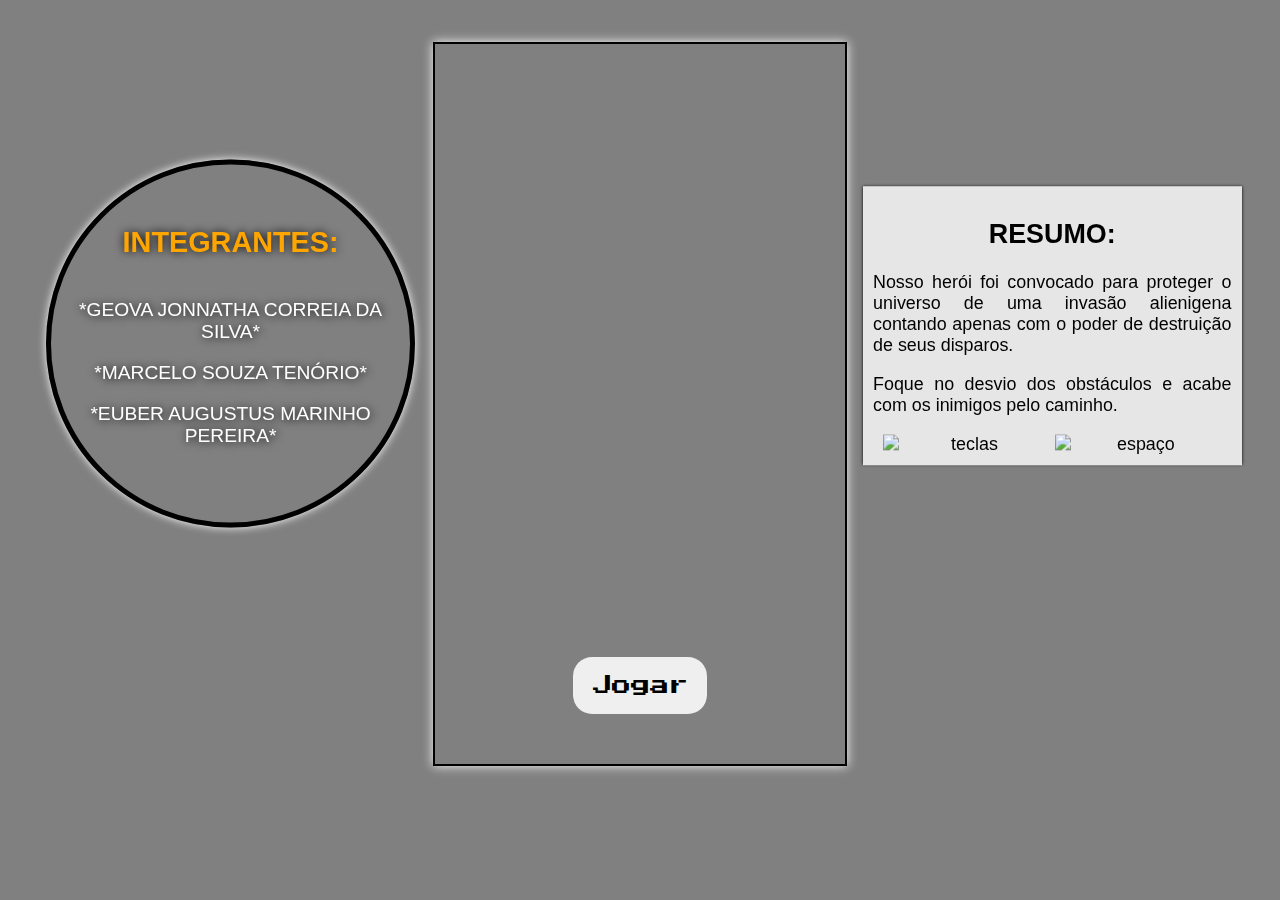
==== index.html @ 0bdc0d00 "atualização 13/12/2020" ====
<!DOCTYPE html>
<html lang="pt-br">
<head>
	<meta charset="UTF-8">
	<meta name="viewport" content="width=device-width, initial-scale=1.0">
	<title>Guerra Estelar</title>
	<link rel="stylesheet" href="./default.css">
	<link rel="shortcut icon" href="./images/hero.png" type="image/x-icon">
	<link href="https://fonts.googleapis.com/css2?family=Press+Start+2P&display=swap" rel="stylesheet">
</head> 
<body>
	<div id='container'>
		<div id='integrantes'>
			<h2>INTEGRANTES:</h2>
			<p>*GEOVA JONNATHA CORREIA DA SILVA*</p>
			<p>*MARCELO SOUZA TENÓRIO*</p>
			<p>*EUBER AUGUSTUS MARINHO PEREIRA*</p>
		</div>
		<div id='interface'>
			<canvas id='fase' width='400' height='500' ></canvas>
			<!--Colisão-->
		</div>
		<div id='inform'>
			<h2>RESUMO:</h2>
			<p>Nosso herói foi convocado para proteger o universo de uma invasão alienigena contando apenas com o poder de destruição de seus disparos.</p>
			<p>Foque no desvio dos obstáculos e acabe com os inimigos pelo caminho.</p>
			<img src="./images/teclas-solo.png" alt="teclas">
			<img src="./images/teclas-spa.png" alt="espaço">
		</div>
		<div id='menu'>
			<button onclick="ativa_menu()">
				Jogar
			</button>
		</div>
		<div id='restart'> 
			<button onclick="reset()">
				Jogar Novamente
			</button>
	</div>
	</div>
	<script src="./js/game.js"></script>
</body>
</html>
---- default.css ----
body{
  background: grey;
  font-family: Impact, Haettenschweiler, 'Arial Narrow Bold', sans-serif;
  font-size: 1.4vw;
}
#jogar {
  font-family: 'Press Start 2P', cursive;
}
h1 {
  display: inline-block;
  text-shadow: 0 0 5px white; 
  transform: translateY(-25%);
}
#container {
  margin-top: 2.6rem;
  box-sizing: border-box;
  text-align: center;
  padding: 0 3vw 0 3vw;
}
#fase {
  height: 80vh;
  width: 32vw;
}
#interface {
  width: 32vw;/*tamanho largura div*/
  height: 80vh; /*altura div*/
  border: 2px solid black; /*tamanho/tipo/cor da borda*/
  margin: 0  2%;
  display: inline-block;
  box-shadow: 0px 0px 10px rgb(248, 248, 248); /*sombra atras da div*/
  
}

#integrantes {
  background-image: url('./images/fundo_inte.gif');
  background-size: cover;
  width: 28vw;
  height: 28vw;
  border-radius: 50%;
  position: fixed;
  top: 30%;
  transform: translateY(-30%);
  border: 5px solid black;
  box-shadow: 0px 0px 8px white;
  font-size: 1.5vw;
  
}
#integrantes p{
  color:white;
  text-shadow: 1px 1px 10px black;
  position: relative;
  top: 15%;
  text-align: center;
}
#integrantes h2{
  color: orange;
  text-shadow: 0px 0px 10px black;
  position: relative;
  top: 15%;
  transform: translateY(-50%);
  text-align: center;
}

#inform{
  background-color: rgba(255, 255, 255, 0.8);
  max-width: 28vw;
  padding: 0.8vw;
  position: fixed;
  top: 30%;
  transform: translateY(-30%);
  right: 3vw;
  box-shadow: 0 0 3px black;
}
#inform p {
  text-align: justify;
}
#inform img {
  width: 13vw;
  display: inline-block;

}


#menu {
  bottom: 7rem;
  position: relative;


}
#menu button {
  font-family: 'Press Start 2P', cursive;
  cursor: pointer;
  border-radius: 1.2rem;
  font-size: 1.5vw;
  padding: 1.5vw;
  border: none;
  transition: 0.5s;
}

#menu button:hover {
  background-color: black;
  color: white;

}

#restart {
  bottom: 7rem;
  position: relative;
  display: none;
}
#restart button {
  font-family: 'Press Start 2P', cursive;
  cursor: pointer;
  border-radius: 1.1rem;
  font-size: 1.5vw;
  padding: 1.5vw;
  border: none;
  transition: 0.5s;
}

#restart button:hover {
  background-color: black;
  color: white;
}
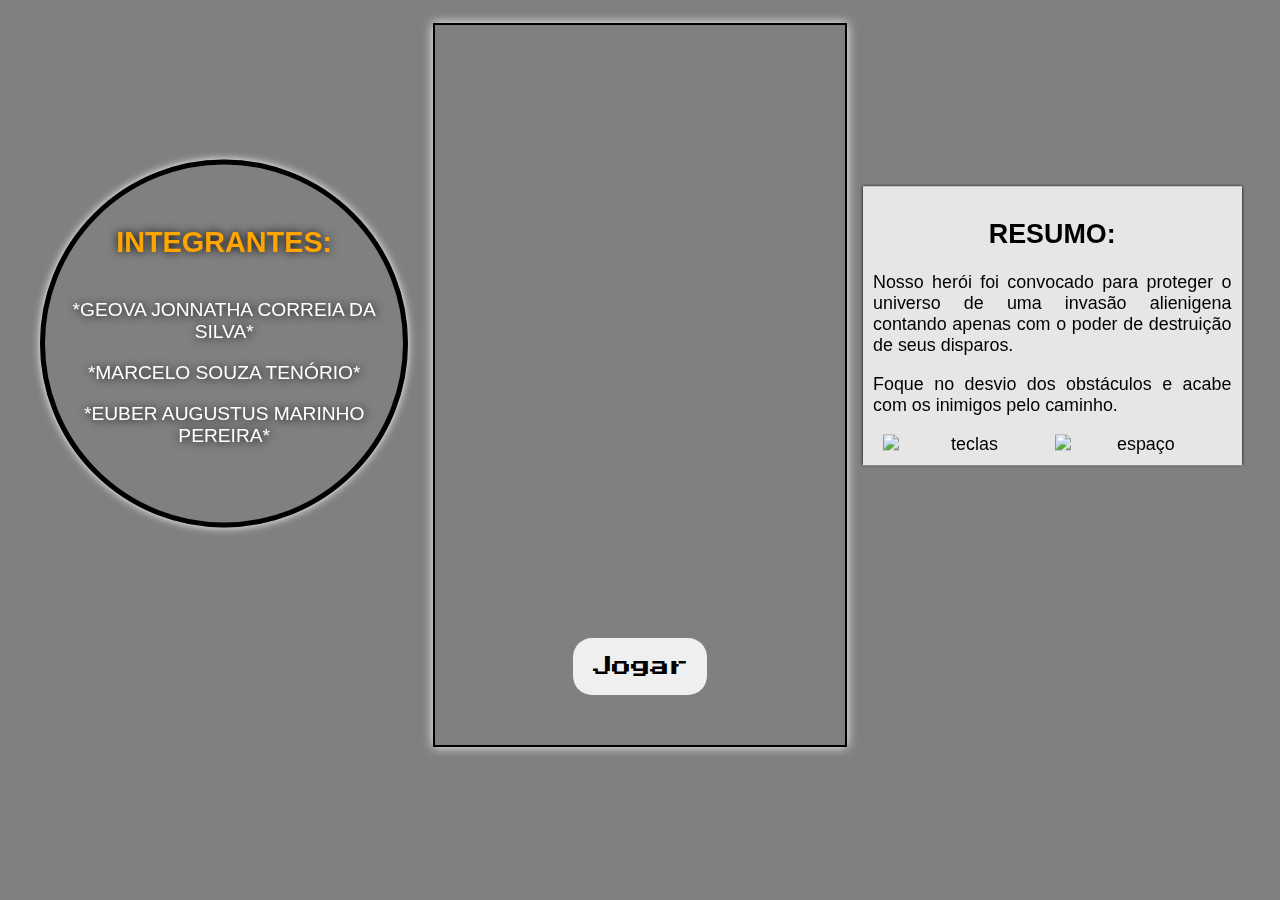
==== commit a6797d85: "ultima atualização" ====
--- a/index.html
+++ b/index.html
@@ -19,6 +19,30 @@
 		<div id='interface'>
 			<canvas id='fase' width='400' height='500' ></canvas>
 			<!--Colisão-->
+			<div id='topo_sco'>
+				Tempo decorrido:
+				<div id='tempo'></div>
+				<div id='top2'>
+					Score:
+					<div id ='score'>0</div>
+				</div>
+			</div>
+			<div id='record'>
+				<div id='record_final'>
+				</div>
+				<div id='tempo_final'>
+				</div>
+				<div id='restart'> 
+					<button onclick="reset()">
+						Jogar Novamente
+					</button>
+				</div>
+			</div>
+			<div id='menu'>
+				<button onclick="ativa_menu()">
+					Jogar
+				</button>
+			</div>
 		</div>
 		<div id='inform'>
 			<h2>RESUMO:</h2>
@@ -27,16 +51,7 @@
 			<img src="./images/teclas-solo.png" alt="teclas">
 			<img src="./images/teclas-spa.png" alt="espaço">
 		</div>
-		<div id='menu'>
-			<button onclick="ativa_menu()">
-				Jogar
-			</button>
-		</div>
-		<div id='restart'> 
-			<button onclick="reset()">
-				Jogar Novamente
-			</button>
-	</div>
+		
 	</div>
 	<script src="./js/game.js"></script>
 </body>
--- a/default.css
+++ b/default.css
@@ -12,10 +12,10 @@
   transform: translateY(-25%);
 }
 #container {
-  margin-top: 2.6rem;
+  margin-top: 1.8vw;
   box-sizing: border-box;
   text-align: center;
-  padding: 0 3vw 0 3vw;
+  padding: 0 2.5vw 0 2.5vw;
 }
 #fase {
   height: 80vh;
@@ -104,7 +104,7 @@
 }
 
 #restart {
-  bottom: 7rem;
+  
   position: relative;
   display: none;
 }
@@ -122,3 +122,43 @@
   background-color: black;
   color: white;
 }
+
+#topo_sco {
+  margin: 1rem 0 0 1rem;
+  bottom:100%;
+  right: 2vw;
+  position: relative;
+  color: white;
+  font-size: 0.8vw;
+  font-family: 'Press Start 2P', cursive;
+  display: none;
+}
+
+#tempo {
+  display: inline-block;
+}
+#top2 {
+  display: inline-block;
+  margin-left: 3.5vw;
+}
+
+#score {
+  display: inline-block;
+}
+#record {
+    font-family: 'Press Start 2P', cursive;
+    font-size: 1vw;
+    color: white;
+    position: relative;
+    display: none;
+    text-align: center;
+    bottom: 45%;
+}
+
+#record_final{
+  display: block;
+}
+#tempo_final{ 
+  display: block;
+  padding: 0.5vw;
+}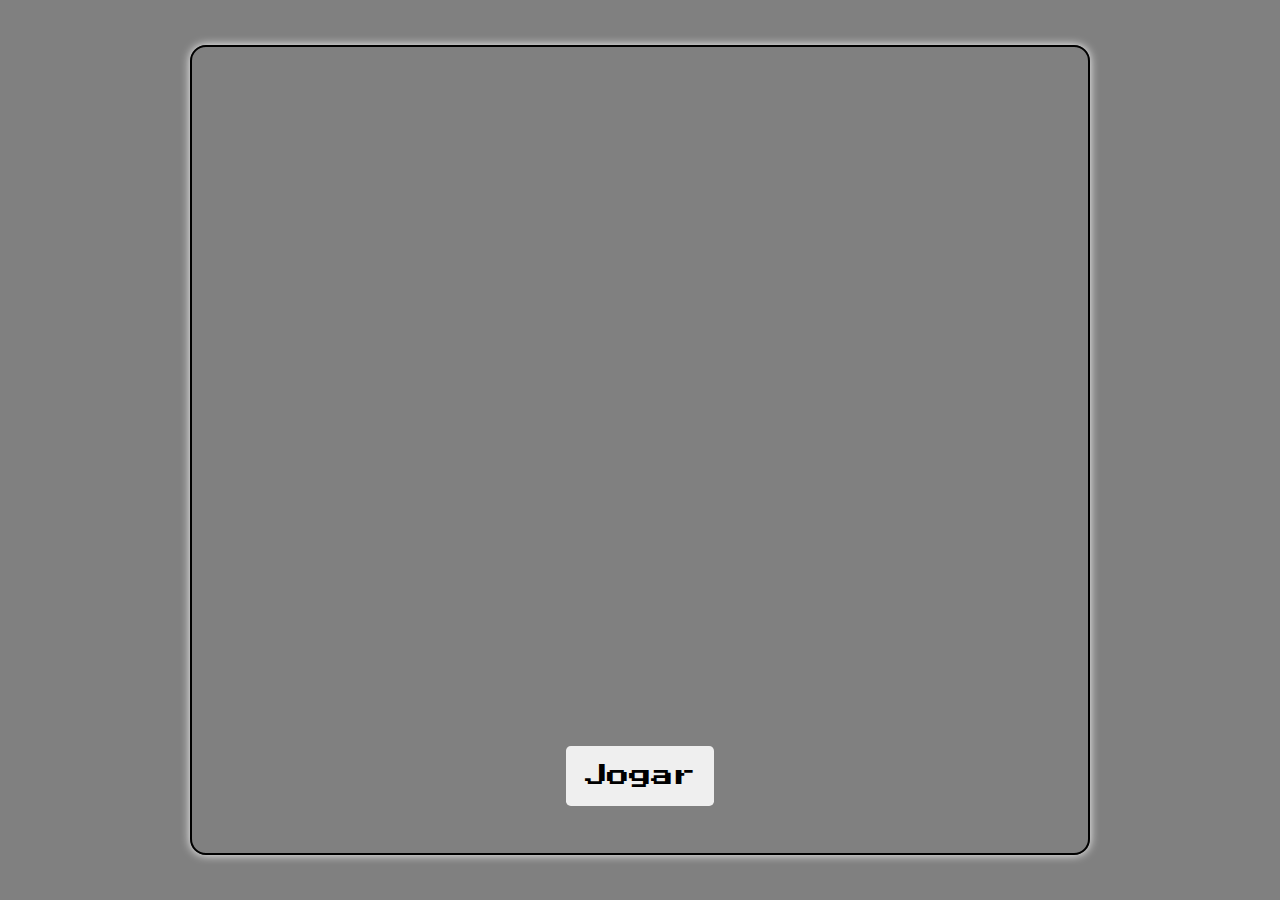
==== commit efd11df0: "updates" ====
--- a/index.html
+++ b/index.html
@@ -10,18 +10,14 @@
 </head> 
 <body>
 	<div id='container'>
-		<div id='integrantes'>
-			<h2>INTEGRANTES:</h2>
-			<p>*GEOVA JONNATHA CORREIA DA SILVA*</p>
-			<p>*MARCELO SOUZA TENÓRIO*</p>
-			<p>*EUBER AUGUSTUS MARINHO PEREIRA*</p>
-		</div>
 		<div id='interface'>
-			<canvas id='fase' width='400' height='500' ></canvas>
+			<canvas id='fase' maxwidth='400' height='500' ></canvas>
 			<!--Colisão-->
 			<div id='topo_sco'>
+				<div>
 				Tempo decorrido:
 				<div id='tempo'></div>
+			</div>
 				<div id='top2'>
 					Score:
 					<div id ='score'>0</div>
@@ -31,6 +27,8 @@
 				<div id='record_final'>
 				</div>
 				<div id='tempo_final'>
+				</div>
+				<div id='melhor_record'>
 				</div>
 				<div id='restart'> 
 					<button onclick="reset()">
@@ -44,14 +42,13 @@
 				</button>
 			</div>
 		</div>
-		<div id='inform'>
+		<!-- <div id='inform'>
 			<h2>RESUMO:</h2>
 			<p>Nosso herói foi convocado para proteger o universo de uma invasão alienigena contando apenas com o poder de destruição de seus disparos.</p>
 			<p>Foque no desvio dos obstáculos e acabe com os inimigos pelo caminho.</p>
 			<img src="./images/teclas-solo.png" alt="teclas">
 			<img src="./images/teclas-spa.png" alt="espaço">
-		</div>
-		
+		</div>		 -->
 	</div>
 	<script src="./js/game.js"></script>
 </body>
--- a/default.css
+++ b/default.css
@@ -1,3 +1,9 @@
+* {
+  margin: 0;
+  padding: 0;
+  box-sizing: border-box;
+}
+
 body{
   background: grey;
   font-family: Impact, Haettenschweiler, 'Arial Narrow Bold', sans-serif;
@@ -6,24 +12,35 @@
 #jogar {
   font-family: 'Press Start 2P', cursive;
 }
+
 h1 {
   display: inline-block;
   text-shadow: 0 0 5px white; 
   transform: translateY(-25%);
 }
+
 #container {
-  margin-top: 1.8vw;
-  box-sizing: border-box;
-  text-align: center;
+  display: flex;
+  width: 100vw;
+  height: 100vh;
   padding: 0 2.5vw 0 2.5vw;
+  justify-content: center;
+  align-items: center;
 }
+
 #fase {
-  height: 80vh;
-  width: 32vw;
+  height: 100%;
+  width: 100%;
+  max-width: 900px;
+  border-radius: 0.5rem;
 }
+
 #interface {
-  width: 32vw;/*tamanho largura div*/
-  height: 80vh; /*altura div*/
+  border-radius: 0.5rem;
+  width: 80%;/*tamanho largura div*/
+  height: 90%; /*altura div*/
+  max-width: 900px;
+  border-radius: 1rem;
   border: 2px solid black; /*tamanho/tipo/cor da borda*/
   margin: 0  2%;
   display: inline-block;
@@ -31,35 +48,7 @@
   
 }
 
-#integrantes {
-  background-image: url('./images/fundo_inte.gif');
-  background-size: cover;
-  width: 28vw;
-  height: 28vw;
-  border-radius: 50%;
-  position: fixed;
-  top: 30%;
-  transform: translateY(-30%);
-  border: 5px solid black;
-  box-shadow: 0px 0px 8px white;
-  font-size: 1.5vw;
-  
-}
-#integrantes p{
-  color:white;
-  text-shadow: 1px 1px 10px black;
-  position: relative;
-  top: 15%;
-  text-align: center;
-}
-#integrantes h2{
-  color: orange;
-  text-shadow: 0px 0px 10px black;
-  position: relative;
-  top: 15%;
-  transform: translateY(-50%);
-  text-align: center;
-}
+/*              inform about game               s*/
 
 #inform{
   background-color: rgba(255, 255, 255, 0.8);
@@ -84,15 +73,17 @@
 #menu {
   bottom: 7rem;
   position: relative;
+  display: flex;
+  justify-content: center;
 
 
 }
 #menu button {
   font-family: 'Press Start 2P', cursive;
   cursor: pointer;
-  border-radius: 1.2rem;
-  font-size: 1.5vw;
-  padding: 1.5vw;
+  border-radius: 0.3rem;
+  font-size: 1.4rem;
+  padding: 1.2rem;
   border: none;
   transition: 0.5s;
 }
@@ -111,9 +102,9 @@
 #restart button {
   font-family: 'Press Start 2P', cursive;
   cursor: pointer;
-  border-radius: 1.1rem;
-  font-size: 1.5vw;
-  padding: 1.5vw;
+  border-radius: 0.3rem;
+  font-size: 1.4rem;
+  padding: 1.2rem;
   border: none;
   transition: 0.5s;
 }
@@ -124,14 +115,17 @@
 }
 
 #topo_sco {
+  justify-content: space-around;
   margin: 1rem 0 0 1rem;
   bottom:100%;
   right: 2vw;
   position: relative;
   color: white;
-  font-size: 0.8vw;
+  font-size: 1.1rem;
   font-family: 'Press Start 2P', cursive;
   display: none;
+  
+  
 }
 
 #tempo {
@@ -156,9 +150,17 @@
 }
 
 #record_final{
+  font-size: 1.2rem;
   display: block;
 }
 #tempo_final{ 
+  font-size: 1.2rem;
   display: block;
   padding: 0.5vw;
+}
+
+#melhor_record {
+  font-size: 1.2rem;
+  display: block;
+  margin: 15px;
 }